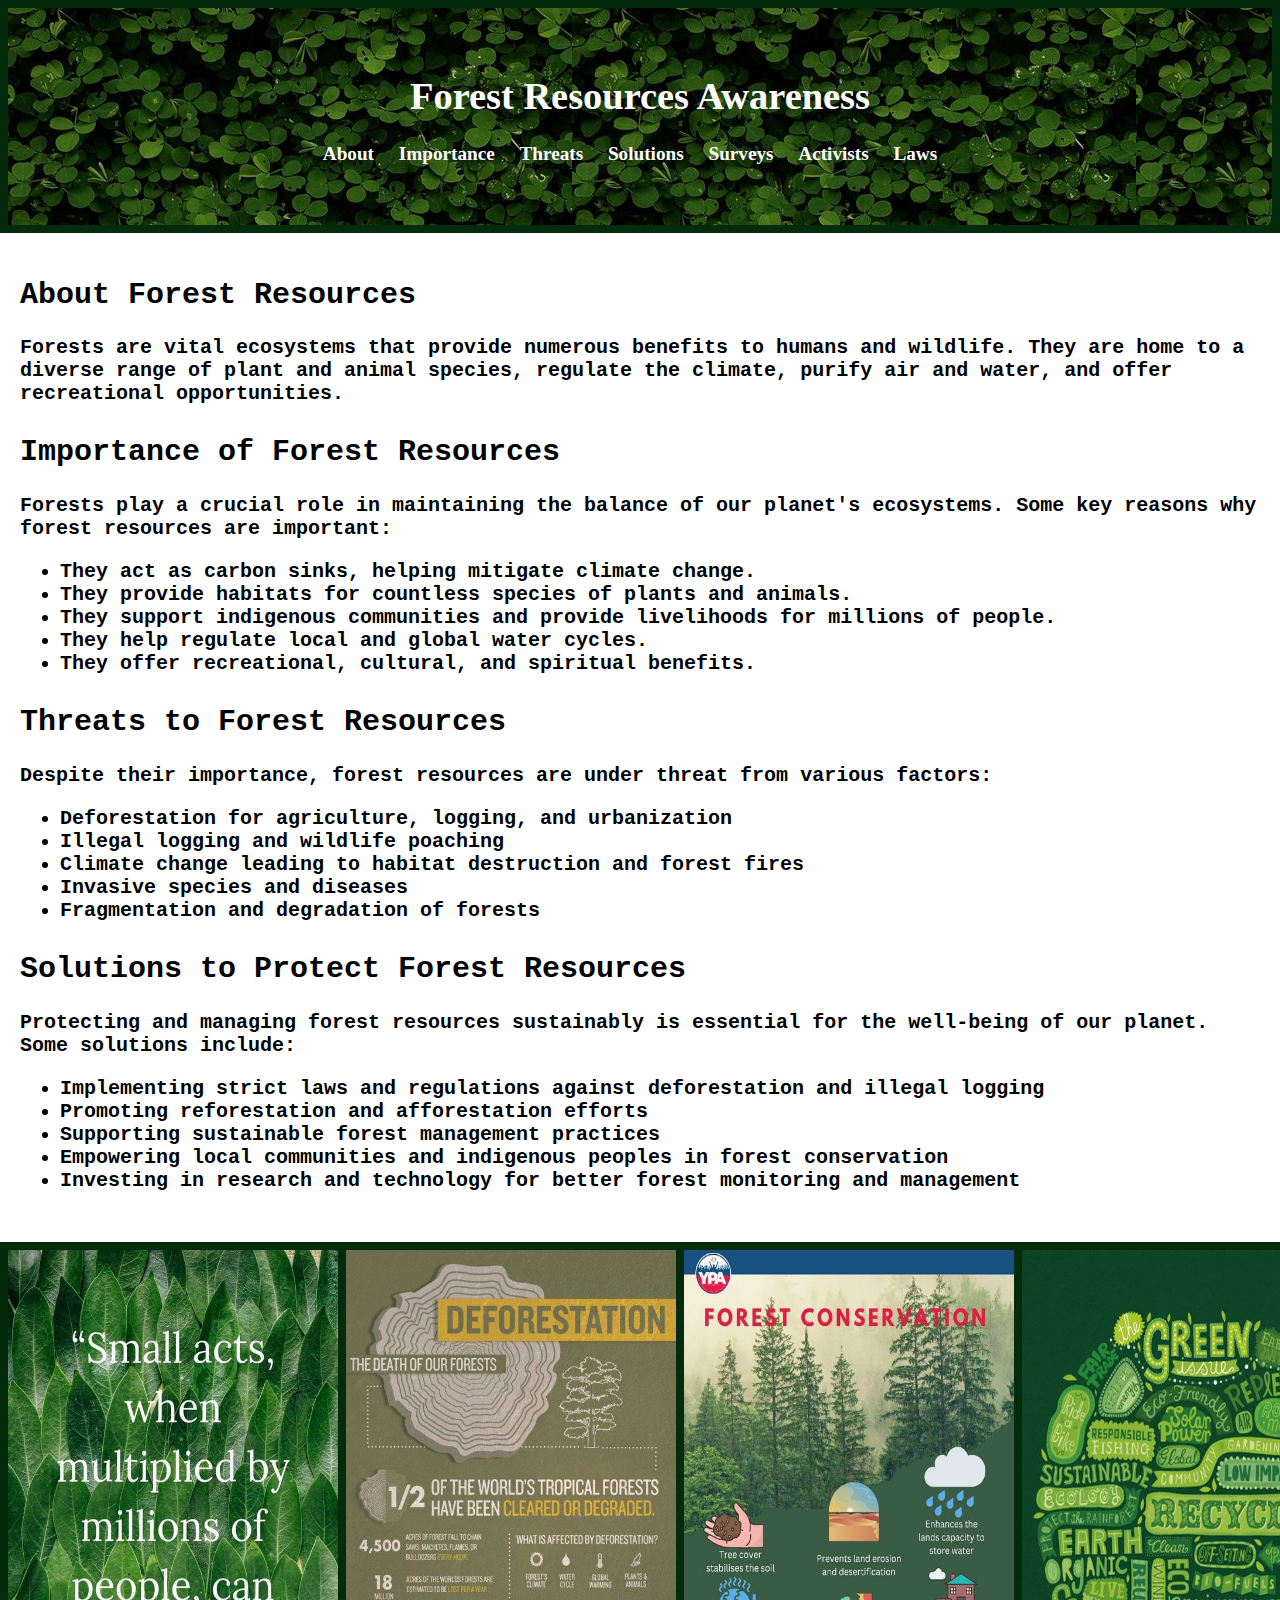
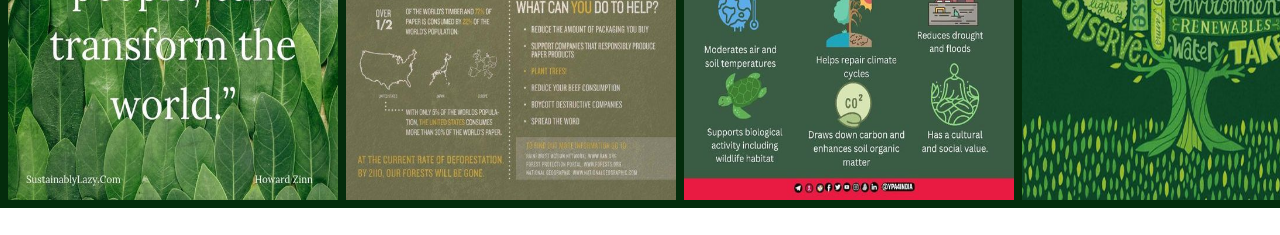
==== index.html @ 2812eb4e "Add files via upload" ====
<!DOCTYPE html>
<html lang="en">
<head>
    <meta charset="UTF-8">
    <meta name="viewport" content="width=device-width, initial-scale=1.0">
    <title>Forest Resources Awareness</title>
    <link rel="stylesheet" href="style.css">
</head>
<body>
    <header>
        <h1>Forest Resources Awareness</h1>
        <nav>
            <ul>
                <li><a href="#about">About</a></li>
                <li><a href="#importance">Importance</a></li>
                <li><a href="#threats">Threats</a></li>
                <li><a href="#solutions">Solutions</a></li>
                <li><a href="graphs.html">Surveys</a></li>
                <li><a href="activists.html">Activists</a></li>
                <li><a href="laws.html">Laws</a></li>
            </ul>
        </nav>
    </header>
    <main>
        <section id="about">
            <h2>About Forest Resources</h2>
            <p>Forests are vital ecosystems that provide numerous benefits to humans and wildlife. They are home to a diverse range of plant and animal species, regulate the climate, purify air and water, and offer recreational opportunities.</p>
        </section>
        <section id="importance">
            <h2>Importance of Forest Resources</h2>
            <p>Forests play a crucial role in maintaining the balance of our planet's ecosystems. Some key reasons why forest resources are important:</p>
            <ul>
                <li>They act as carbon sinks, helping mitigate climate change.</li>
                <li>They provide habitats for countless species of plants and animals.</li>
                <li>They support indigenous communities and provide livelihoods for millions of people.</li>
                <li>They help regulate local and global water cycles.</li>
                <li>They offer recreational, cultural, and spiritual benefits.</li>
            </ul>
        </section>
        <section id="threats">
            <h2>Threats to Forest Resources</h2>
            <p>Despite their importance, forest resources are under threat from various factors:</p>
            <ul>
                <li>Deforestation for agriculture, logging, and urbanization</li>
                <li>Illegal logging and wildlife poaching</li>
                <li>Climate change leading to habitat destruction and forest fires</li>
                <li>Invasive species and diseases</li>
                <li>Fragmentation and degradation of forests</li>
            </ul>
        </section>
        <section id="solutions">
            <h2>Solutions to Protect Forest Resources</h2>
            <p>Protecting and managing forest resources sustainably is essential for the well-being of our planet. Some solutions include:</p>
            <ul>
                <li>Implementing strict laws and regulations against deforestation and illegal logging</li>
                <li>Promoting reforestation and afforestation efforts</li>
                <li>Supporting sustainable forest management practices</li>
                <li>Empowering local communities and indigenous peoples in forest conservation</li>
                <li>Investing in research and technology for better forest monitoring and management</li>
            </ul>
        </section>
    </main>
    <!-- <footer>
        <p>&copy; 2024 Forest Resources Awareness</p>
    </footer> -->
<div>
    <div>
        <img src="img0.jpg" alt="">
    </div>
    <div>
        <img src="img3.jpg" alt="">
    </div>
    <div>
        <img src="img4.jpg" alt="">
    </div>
    <div>
        <img src="img5.jpg" alt="">
    </div>
</div>
</body>
</html>
---- style.css ----
body {
    font-family: Arial, sans-serif;
    margin: 0;
    padding: 0;
    background-image: url(blur.jpg);
    background-repeat:no-repeat;
    background-size: cover;
    color: rgb(0, 0, 0);
}

header {
    /* background-color: #127415; */
    background-image: url(final2.jpg);
    background-repeat: repeat;
    /* background-size: cover; */
    color: #fff;
    padding: 40px;
    text-align: center;
    font-size: larger;
    font-weight: bolder;
    font-family: Cambria, Cochin, Georgia, Times, 'Times New Roman', serif;
    border: solid rgb(4, 44, 12) 8px;
}

nav ul {
    list-style-type: none;
    padding: 0;
}

nav ul li {
    display: inline;
    margin-right: 20px;
}

nav ul li a {
    text-decoration: none;
    color: #fff;
}

main {
    padding: 20px;
    font-family:monospace;
    /* font-size: larger; */
    font-size: 20px;
    font-weight: bolder;
}

section {
    margin-bottom: 30px;
}

footer {
    background-color: #333;
    color: #fff;
    text-align: center;
    padding: 10px;
    position: fixed;
    bottom: 0;
    width: 100%;
}
img{
    width: 330px;
    height: 550px;
}
div{
    display: flex;
    flex-direction: row;
    text-align: center;
    border: solid rgb(4, 44, 12) 4px;
}
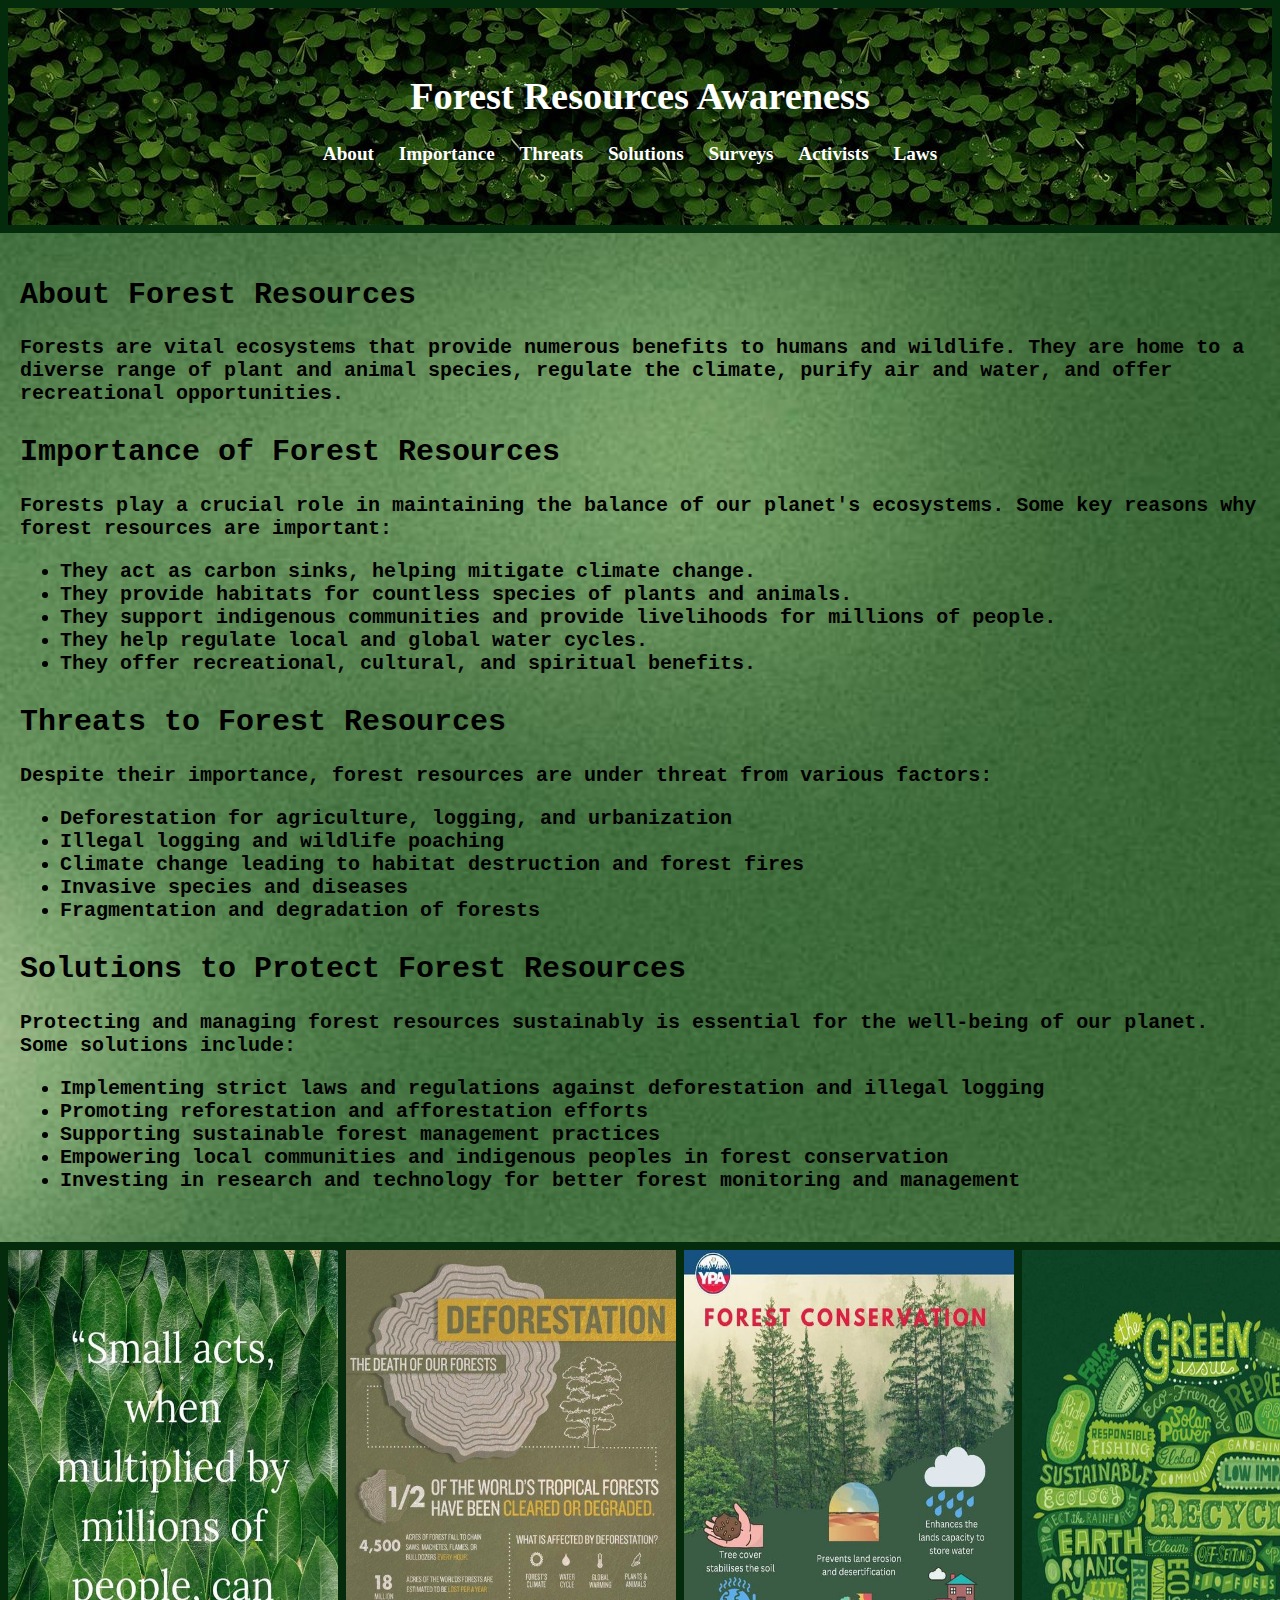
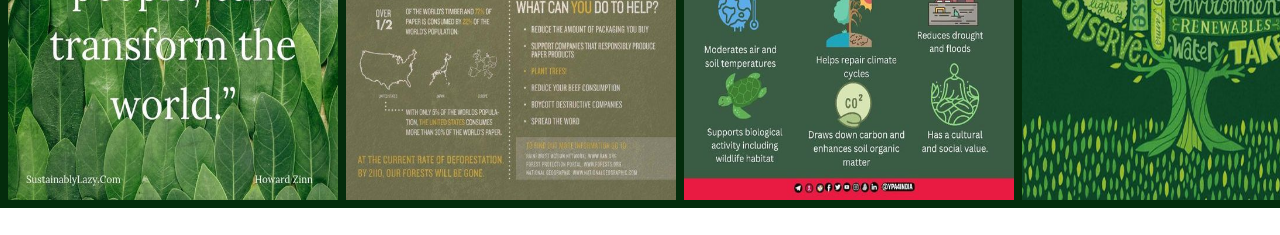
==== commit 6aff09b1: "updated index file" ====
--- a/index.html
+++ b/index.html
@@ -1,81 +1,112 @@
 <!DOCTYPE html>
 <html lang="en">
-<head>
-    <meta charset="UTF-8">
-    <meta name="viewport" content="width=device-width, initial-scale=1.0">
+  <head>
+    <meta charset="UTF-8" />
+    <meta name="viewport" content="width=device-width, initial-scale=1.0" />
     <title>Forest Resources Awareness</title>
-    <link rel="stylesheet" href="style.css">
-</head>
-<body>
+    <link rel="stylesheet" href="style.css" />
+  </head>
+  <body>
+    <!--*Forest Resources Website-->
     <header>
-        <h1>Forest Resources Awareness</h1>
-        <nav>
-            <ul>
-                <li><a href="#about">About</a></li>
-                <li><a href="#importance">Importance</a></li>
-                <li><a href="#threats">Threats</a></li>
-                <li><a href="#solutions">Solutions</a></li>
-                <li><a href="graphs.html">Surveys</a></li>
-                <li><a href="activists.html">Activists</a></li>
-                <li><a href="laws.html">Laws</a></li>
-            </ul>
-        </nav>
+      <h1>Forest Resources Awareness</h1>
+      <nav>
+        <ul>
+          <li><a href="#about">About</a></li>
+          <li><a href="#importance">Importance</a></li>
+          <li><a href="#threats">Threats</a></li>
+          <li><a href="#solutions">Solutions</a></li>
+          <li><a href="graphs.html">Surveys</a></li>
+          <li><a href="activists.html">Activists</a></li>
+          <li><a href="laws.html">Laws</a></li>
+        </ul>
+      </nav>
     </header>
     <main>
-        <section id="about">
-            <h2>About Forest Resources</h2>
-            <p>Forests are vital ecosystems that provide numerous benefits to humans and wildlife. They are home to a diverse range of plant and animal species, regulate the climate, purify air and water, and offer recreational opportunities.</p>
-        </section>
-        <section id="importance">
-            <h2>Importance of Forest Resources</h2>
-            <p>Forests play a crucial role in maintaining the balance of our planet's ecosystems. Some key reasons why forest resources are important:</p>
-            <ul>
-                <li>They act as carbon sinks, helping mitigate climate change.</li>
-                <li>They provide habitats for countless species of plants and animals.</li>
-                <li>They support indigenous communities and provide livelihoods for millions of people.</li>
-                <li>They help regulate local and global water cycles.</li>
-                <li>They offer recreational, cultural, and spiritual benefits.</li>
-            </ul>
-        </section>
-        <section id="threats">
-            <h2>Threats to Forest Resources</h2>
-            <p>Despite their importance, forest resources are under threat from various factors:</p>
-            <ul>
-                <li>Deforestation for agriculture, logging, and urbanization</li>
-                <li>Illegal logging and wildlife poaching</li>
-                <li>Climate change leading to habitat destruction and forest fires</li>
-                <li>Invasive species and diseases</li>
-                <li>Fragmentation and degradation of forests</li>
-            </ul>
-        </section>
-        <section id="solutions">
-            <h2>Solutions to Protect Forest Resources</h2>
-            <p>Protecting and managing forest resources sustainably is essential for the well-being of our planet. Some solutions include:</p>
-            <ul>
-                <li>Implementing strict laws and regulations against deforestation and illegal logging</li>
-                <li>Promoting reforestation and afforestation efforts</li>
-                <li>Supporting sustainable forest management practices</li>
-                <li>Empowering local communities and indigenous peoples in forest conservation</li>
-                <li>Investing in research and technology for better forest monitoring and management</li>
-            </ul>
-        </section>
+      <section id="about">
+        <h2>About Forest Resources</h2>
+        <p>
+          Forests are vital ecosystems that provide numerous benefits to humans
+          and wildlife. They are home to a diverse range of plant and animal
+          species, regulate the climate, purify air and water, and offer
+          recreational opportunities.
+        </p>
+      </section>
+      <section id="importance">
+        <h2>Importance of Forest Resources</h2>
+        <p>
+          Forests play a crucial role in maintaining the balance of our planet's
+          ecosystems. Some key reasons why forest resources are important:
+        </p>
+        <ul>
+          <li>They act as carbon sinks, helping mitigate climate change.</li>
+          <li>
+            They provide habitats for countless species of plants and animals.
+          </li>
+          <li>
+            They support indigenous communities and provide livelihoods for
+            millions of people.
+          </li>
+          <li>They help regulate local and global water cycles.</li>
+          <li>They offer recreational, cultural, and spiritual benefits.</li>
+        </ul>
+      </section>
+      <section id="threats">
+        <h2>Threats to Forest Resources</h2>
+        <p>
+          Despite their importance, forest resources are under threat from
+          various factors:
+        </p>
+        <ul>
+          <li>Deforestation for agriculture, logging, and urbanization</li>
+          <li>Illegal logging and wildlife poaching</li>
+          <li>
+            Climate change leading to habitat destruction and forest fires
+          </li>
+          <li>Invasive species and diseases</li>
+          <li>Fragmentation and degradation of forests</li>
+        </ul>
+      </section>
+      <section id="solutions">
+        <h2>Solutions to Protect Forest Resources</h2>
+        <p>
+          Protecting and managing forest resources sustainably is essential for
+          the well-being of our planet. Some solutions include:
+        </p>
+        <ul>
+          <li>
+            Implementing strict laws and regulations against deforestation and
+            illegal logging
+          </li>
+          <li>Promoting reforestation and afforestation efforts</li>
+          <li>Supporting sustainable forest management practices</li>
+          <li>
+            Empowering local communities and indigenous peoples in forest
+            conservation
+          </li>
+          <li>
+            Investing in research and technology for better forest monitoring
+            and management
+          </li>
+        </ul>
+      </section>
     </main>
     <!-- <footer>
         <p>&copy; 2024 Forest Resources Awareness</p>
     </footer> -->
-<div>
     <div>
-        <img src="img0.jpg" alt="">
+      <div>
+        <img src="img0.jpg" alt="" />
+      </div>
+      <div>
+        <img src="img3.jpg" alt="" />
+      </div>
+      <div>
+        <img src="img4.jpg" alt="" />
+      </div>
+      <div>
+        <img src="img5.jpg" alt="" />
+      </div>
     </div>
-    <div>
-        <img src="img3.jpg" alt="">
-    </div>
-    <div>
-        <img src="img4.jpg" alt="">
-    </div>
-    <div>
-        <img src="img5.jpg" alt="">
-    </div>
-</div>
-</body>
+  </body>
 </html>
--- a/style.css
+++ b/style.css
@@ -67,4 +67,4 @@
     flex-direction: row;
     text-align: center;
     border: solid rgb(4, 44, 12) 4px;
-}+}
